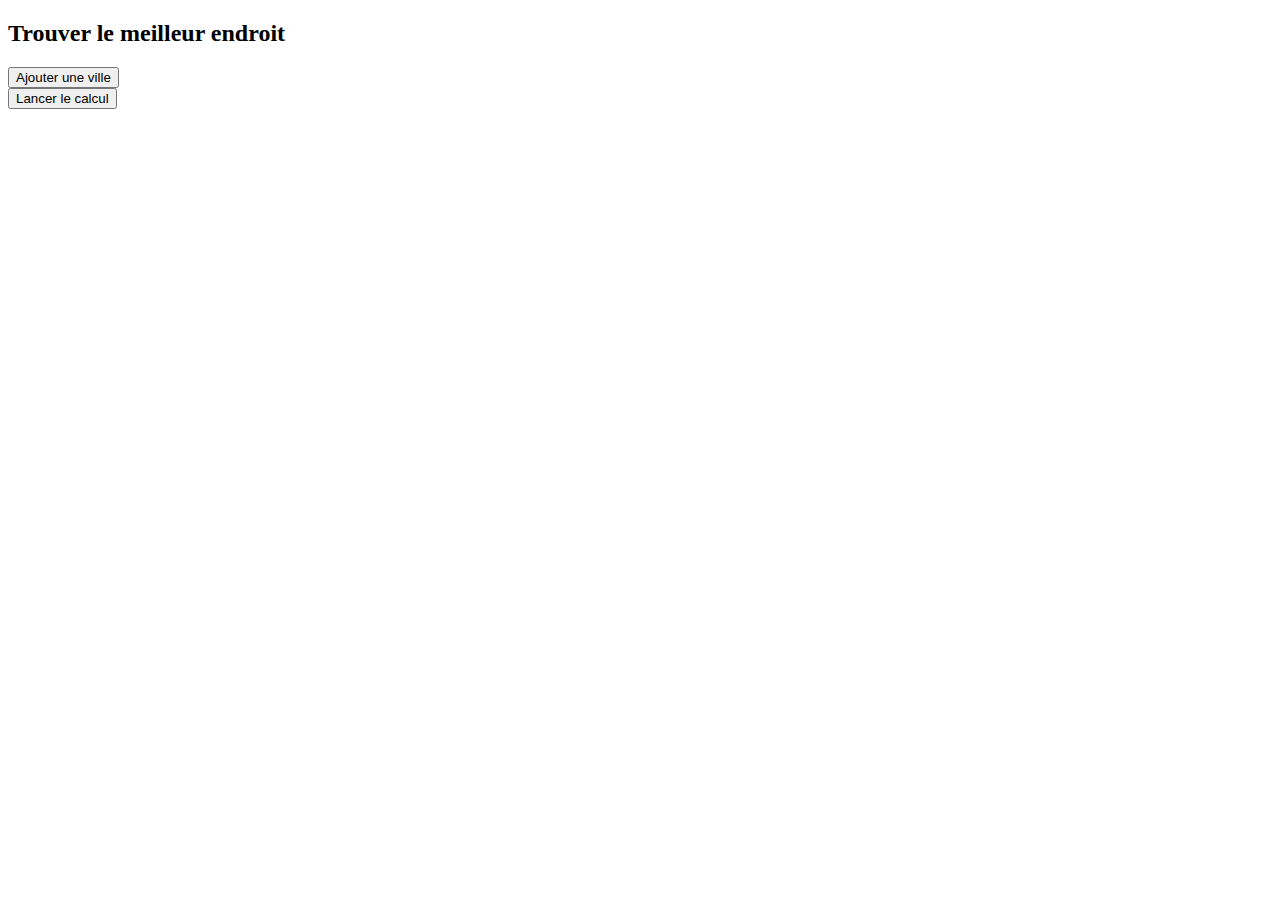
==== index_tab.html @ b475cca8 "hiden new version" ====
<!DOCTYPE html>
<html>
<head>
    <title>meilleur endroit</title>
</head>
    <body>
        <H2>Trouver le meilleur endroit</H2>
        <button onclick="addCity()" id="addCity">Ajouter une ville</button>
        <div id="listCities"></div>
        <button onclick="launchCalc()" id="launchCalc">Lancer le calcul</button>

        <script src="worldcities.js"></script>
        <script src="meilleureVille.js"></script>
    </body>
</html>
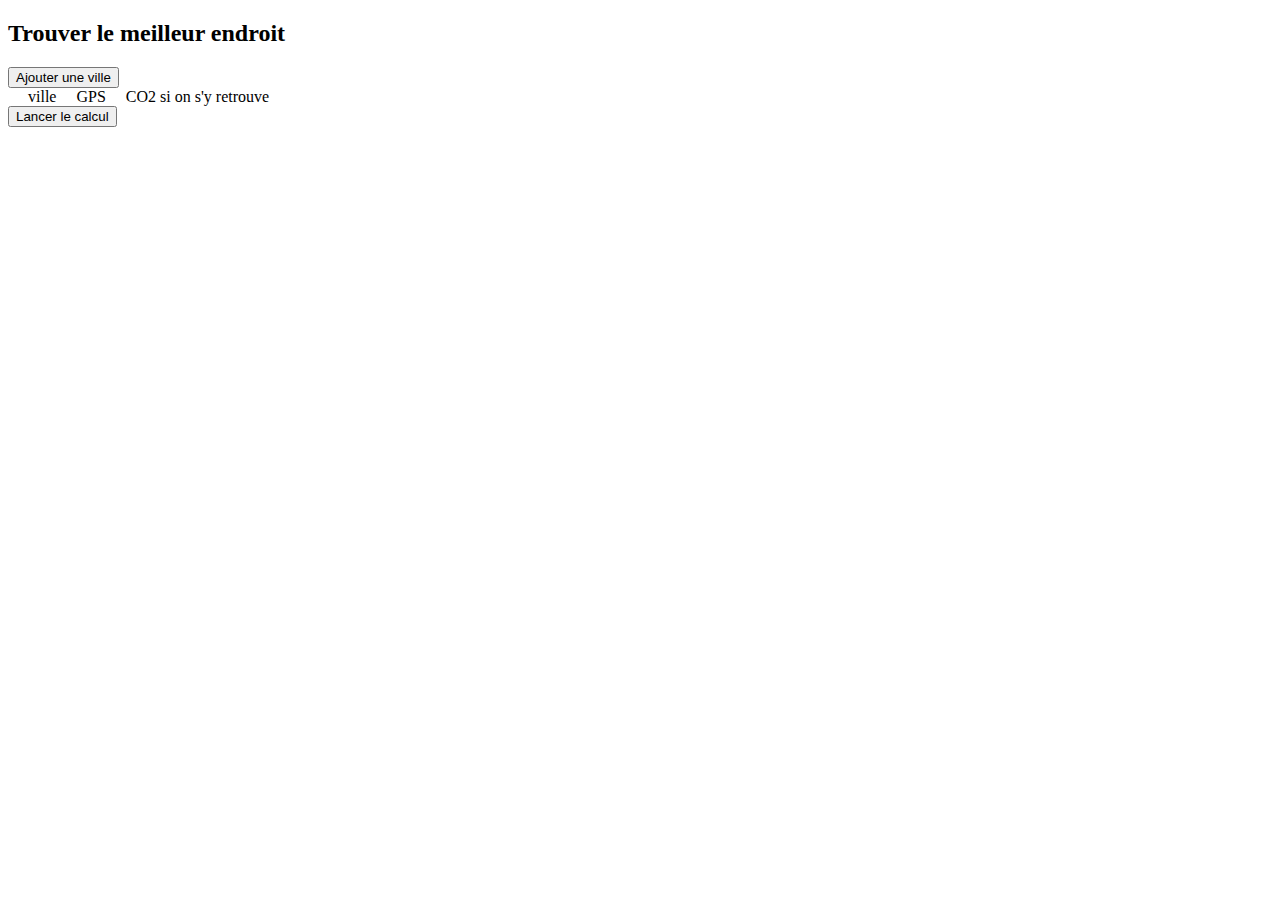
==== commit 056874a8: "link to new version" ====
--- a/index_tab.html
+++ b/index_tab.html
@@ -1,12 +1,15 @@
 <!DOCTYPE html>
 <html>
 <head>
+    <link rel="stylesheet" href="style.css">
     <title>meilleur endroit</title>
 </head>
     <body>
         <H2>Trouver le meilleur endroit</H2>
         <button onclick="addCity()" id="addCity">Ajouter une ville</button>
-        <div id="listCities"></div>
+        <div id="listCities">
+            <div class="innerDiv"> <div class="innerDiv"> ville </div> <div class="innerDiv"> GPS </div>    <div class="innerDiv"> CO2 si on s'y retrouve </div></div>
+        </div>
         <button onclick="launchCalc()" id="launchCalc">Lancer le calcul</button>
 
         <script src="worldcities.js"></script>
--- a/style.css
+++ b/style.css
@@ -0,0 +1,9 @@
+.innerDiv {
+    display: flex;
+    padding-left: 10px;
+    padding-right: 10px;
+}
+.innerTextFrom {
+    padding-left: 10px;
+    padding-right: 10px;
+}